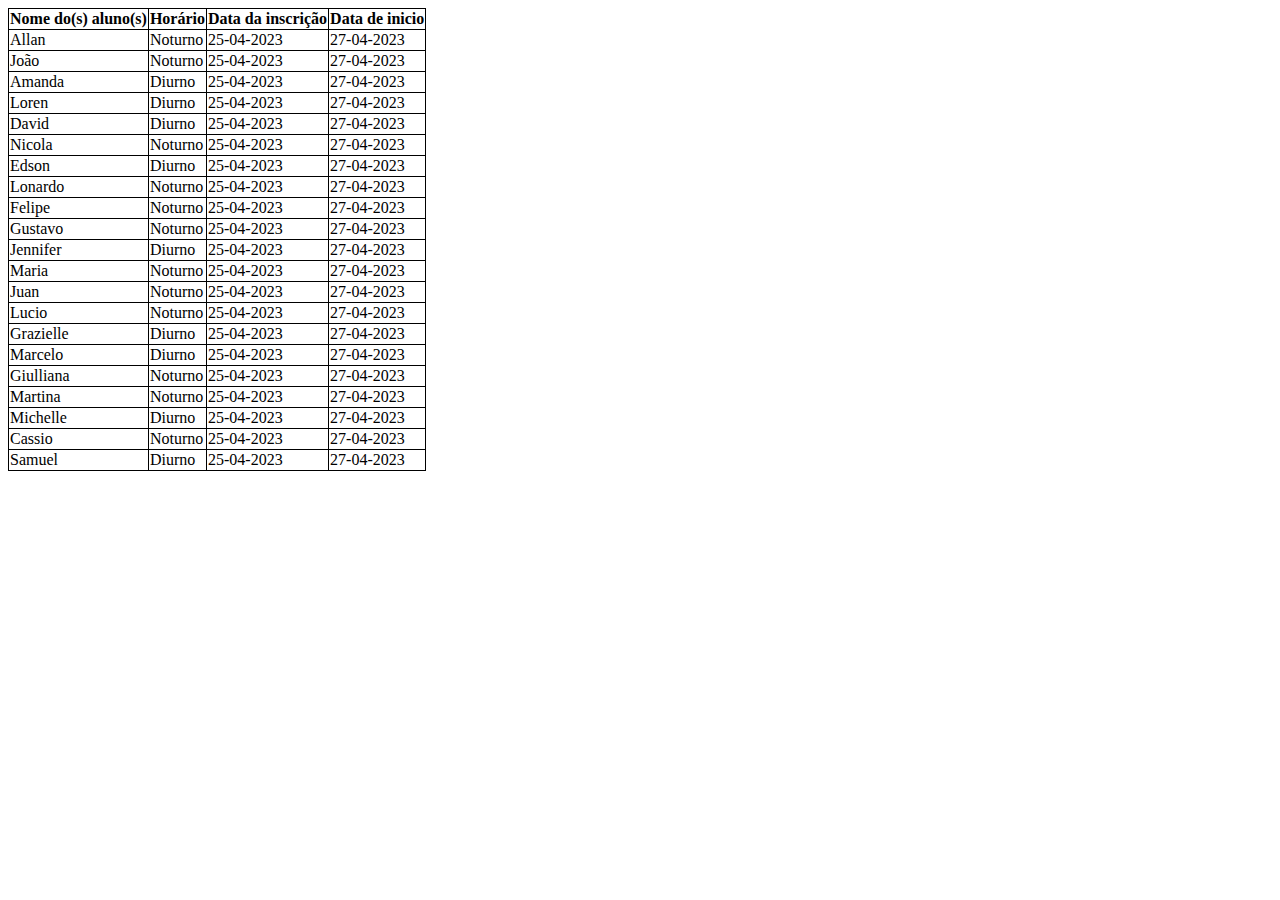
==== felipe_antunes/alunosCadastrados.html @ 456ba4e5 "15 de maio" ====
<!DOCTYPE html>
<html lang="en">
<head>
    <meta charset="UTF-8">
    <meta http-equiv="X-UA-Compatible" content="IE=edge">
    <meta name="viewport" content="width=device-width, initial-scale=1.0">
    <title>Document</title>
    <style>
        table, th, td{
            border: 1px solid black;
            border-collapse: collapse;
        }
        </style>
</head>
<body>
    <table>
        <tr>
            <th>Nome do(s) aluno(s)</th>
            <th>Horário</th>
            <th>Data da inscrição</th>
            <th>Data de inicio</th>
        </tr>
        <tr>    
            <td>Allan</td>
            <td>Noturno</td>
            <td>25-04-2023</td>
            <td>27-04-2023</td>
        </tr>
        <tr>
             <td>João</td>
             <td>Noturno</td>
             <td>25-04-2023</td>
             <td>27-04-2023</td>
        </tr>
        <tr>    
            <td>Amanda</td>
            <td>Diurno</td>
            <td>25-04-2023</td>
            <td>27-04-2023</td>
        </tr>
        <tr>
            <td>Loren</td>
            <td>Diurno</td>
            <td>25-04-2023</td>
            <td>27-04-2023</td>
       </tr>
        <tr>    
            <td>David</td>
            <td>Diurno</td>
            <td>25-04-2023</td>
            <td>27-04-2023</td>
        </tr>
        <tr>
            <td>Nicola</td>
            <td>Noturno</td>
            <td>25-04-2023</td>
            <td>27-04-2023</td>
       </tr>
            <tr>    
                <td>Edson</td>
                <td>Diurno</td>
                <td>25-04-2023</td>
                <td>27-04-2023</td>
            </tr>
             <tr>
                <td>Lonardo</td>
                <td>Noturno</td>
                <td>25-04-2023</td>
                <td>27-04-2023</td>
           </tr>

            <tr>
                <td>Felipe</a></td>
                <td>Noturno</td>
                <td>25-04-2023</td>
                <td>27-04-2023</td>
            </tr>
            <tr>
                <td>Gustavo</td>
                <td>Noturno</td>
                <td>25-04-2023</td>
                <td>27-04-2023</td>
            </tr>
            
            <tr>    
                <td>Jennifer</td>
                <td>Diurno</td>
                <td>25-04-2023</td>
                <td>27-04-2023</td>
            </tr>
            <tr>
                <td>Maria</td>
                <td>Noturno</td>
                <td>25-04-2023</td>
                <td>27-04-2023</td>
           </tr>
            <tr>
                <td>Juan</td>
                <td>Noturno</td>
                <td>25-04-2023</td>
                <td>27-04-2023</td>
            </tr>
            <tr>    
                <td>Lucio</td>
                <td>Noturno</td>
                <td>25-04-2023</td>
                <td>27-04-2023</td>
            </tr>
            <tr>
                <td>Grazielle</td>
                <td>Diurno</td>
                <td>25-04-2023</td>
                <td>27-04-2023</td>
           </tr>
            <tr>    
                <td>Marcelo</td>
                <td>Diurno</td>
                <td>25-04-2023</td>
                <td>27-04-2023</td>
            </tr>
            <tr>
                <td>Giulliana</td>
                <td>Noturno</td>
                <td>25-04-2023</td>
                <td>27-04-2023</td>
           </tr>
            <tr>
                <td>Martina</td>
                <td>Noturno</td>
                <td>25-04-2023</td>
                <td>27-04-2023</td>
            </tr>
            <tr>    
                <td>Michelle</td>
                <td>Diurno</td>
                <td>25-04-2023</td>
                <td>27-04-2023</td>
            </tr>
            <tr>
                <td>Cassio</td>
                <td>Noturno</td>
                <td>25-04-2023</td>
                <td>27-04-2023</td>
           </tr>
            <tr>
                <td>Samuel</td>
                <td>Diurno</td>
                <td>25-04-2023</td>
                <td>27-04-2023</td>
            </tr>
        
    </table>
</body>
</html>
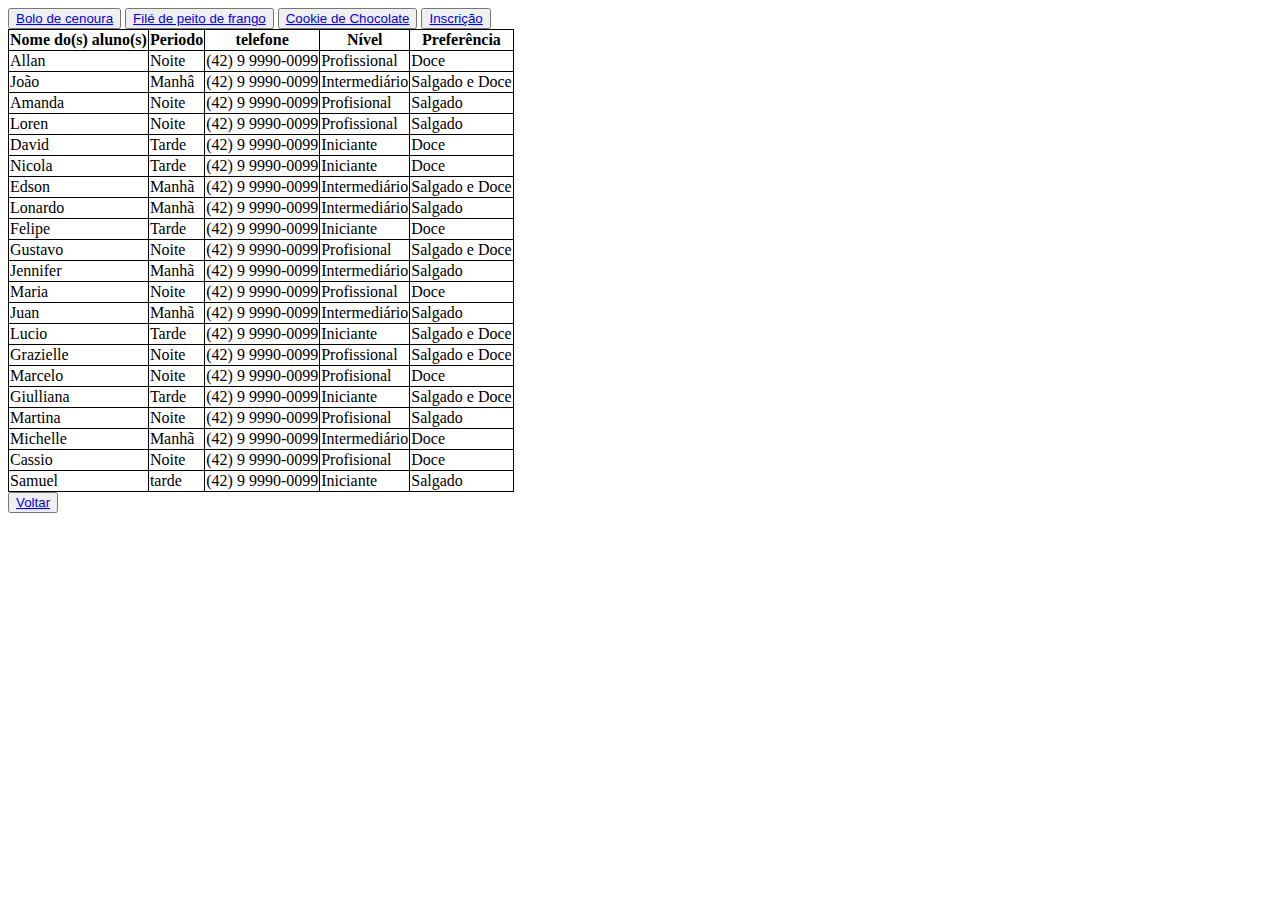
==== commit 4d896fe8: "aula-css" ====
--- a/felipe_antunes/alunosCadastrados.html
+++ b/felipe_antunes/alunosCadastrados.html
@@ -1,154 +1,185 @@
 <!DOCTYPE html>
 <html lang="en">
+
 <head>
     <meta charset="UTF-8">
     <meta http-equiv="X-UA-Compatible" content="IE=edge">
     <meta name="viewport" content="width=device-width, initial-scale=1.0">
     <title>Document</title>
     <style>
-        table, th, td{
+        table,
+        th,
+        td {
             border: 1px solid black;
             border-collapse: collapse;
         }
-        </style>
+    </style>
 </head>
+
 <body>
+    <button><a href="./boloCenoura.html"> Bolo de cenoura</a></button>
+    <button><a href="./filéDEFrango.html">Filé de peito de frango</a></button>
+    <button><a href="./cookieChocolate.html">Cookie de Chocolate</a></button>
+    <button><a href="./formulário.html">Inscrição</a></button>
+    <form action="./formulário.html"></form>
     <table>
         <tr>
             <th>Nome do(s) aluno(s)</th>
-            <th>Horário</th>
-            <th>Data da inscrição</th>
-            <th>Data de inicio</th>
-        </tr>
-        <tr>    
-            <td>Allan</td>
-            <td>Noturno</td>
-            <td>25-04-2023</td>
-            <td>27-04-2023</td>
+            <th>Periodo</th>
+            <th>telefone</th>
+            <th>Nível</th>
+            <th>Preferência</th>
         </tr>
         <tr>
-             <td>João</td>
-             <td>Noturno</td>
-             <td>25-04-2023</td>
-             <td>27-04-2023</td>
+            <td>Allan</td>
+            <td>Noite</td>
+            <td>(42) 9 9990-0099</td>
+            <td>Profissional</td>
+            <td>Doce</td>
         </tr>
-        <tr>    
+        <tr>
+            <td>João</td>
+            <td>Manhâ</td>
+            <td>(42) 9 9990-0099</td>
+            <td>Intermediário</td>
+            <td>Salgado e Doce</td>
+        </tr>
+        <tr>
             <td>Amanda</td>
-            <td>Diurno</td>
-            <td>25-04-2023</td>
-            <td>27-04-2023</td>
+            <td>Noite</td>
+            <td>(42) 9 9990-0099</td>
+            <td>Profisional</td>
+            <td>Salgado</td>
         </tr>
         <tr>
             <td>Loren</td>
-            <td>Diurno</td>
-            <td>25-04-2023</td>
-            <td>27-04-2023</td>
-       </tr>
-        <tr>    
+            <td>Noite</td>
+            <td>(42) 9 9990-0099</td>
+            <td>Profissional</td>
+            <td>Salgado</td>
+        </tr>
+        <tr>
             <td>David</td>
-            <td>Diurno</td>
-            <td>25-04-2023</td>
-            <td>27-04-2023</td>
+            <td>Tarde</td>
+            <td>(42) 9 9990-0099</td>
+            <td>Iniciante</td>
+            <td>Doce</td>
         </tr>
         <tr>
             <td>Nicola</td>
-            <td>Noturno</td>
-            <td>25-04-2023</td>
-            <td>27-04-2023</td>
-       </tr>
-            <tr>    
-                <td>Edson</td>
-                <td>Diurno</td>
-                <td>25-04-2023</td>
-                <td>27-04-2023</td>
-            </tr>
-             <tr>
-                <td>Lonardo</td>
-                <td>Noturno</td>
-                <td>25-04-2023</td>
-                <td>27-04-2023</td>
-           </tr>
+            <td>Tarde</td>
+            <td>(42) 9 9990-0099</td>
+            <td>Iniciante</td>
+            <td>Doce</td>
+        </tr>
+        <tr>
+            <td>Edson</td>
+            <td>Manhã</td>
+            <td>(42) 9 9990-0099</td>
+            <td>Intermediário</td>
+            <td>Salgado e Doce</td>
+        </tr>
+        <tr>
+            <td>Lonardo</td>
+            <td>Manhã</td>
+            <td>(42) 9 9990-0099</td>
+            <td>Intermediário</td>
+            <td>Salgado</td>
+        </tr>
+        <tr>
+            <td>Felipe</a></td>
+            <td>Tarde</td>
+            <td>(42) 9 9990-0099</td>
+            <td>Iniciante</td>
+            <td>Doce</td>
+        </tr>
+        <tr>
+            <td>Gustavo</td>
+            <td>Noite</td>
+            <td>(42) 9 9990-0099</td>
+            <td>Profisional</td>
+            <td>Salgado e Doce</td>
+        </tr>
+        <tr>
+            <td>Jennifer</td>
+            <td>Manhã</td>
+            <td>(42) 9 9990-0099</td>
+            <td>Intermediário</td>
+            <td>Salgado</td>
+        </tr>
+        <tr>
+            <td>Maria</td>
+            <td>Noite</td>
+            <td>(42) 9 9990-0099</td>
+            <td>Profissional</td>
+            <td>Doce</td>
+        </tr>
+        <tr>
+            <td>Juan</td>
+            <td>Manhã</td>
+            <td>(42) 9 9990-0099</td>
+            <td>Intermediário</td>
+            <td>Salgado</td>
+        </tr>
+        <tr>
+            <td>Lucio</td>
+            <td>Tarde</td>
+            <td>(42) 9 9990-0099</td>
+            <td>Iniciante</td>
+            <td>Salgado e Doce</td>
+        </tr>
+        <tr>
+            <td>Grazielle</td>
+            <td>Noite</td>
+            <td>(42) 9 9990-0099</td>
+            <td>Profissional</td>
+            <td>Salgado e Doce</td>
+        </tr>
+        <tr>
+            <td>Marcelo</td>
+            <td>Noite</td>
+            <td>(42) 9 9990-0099</td>
+            <td>Profisional</td>
+            <td>Doce</td>
+        </tr>
+        <tr>
+            <td>Giulliana</td>
+            <td>Tarde</td>
+            <td>(42) 9 9990-0099</td>
+            <td>Iniciante</td>
+            <td>Salgado e Doce</td>
+        </tr>
+        <tr>
+            <td>Martina</td>
+            <td>Noite</td>
+            <td>(42) 9 9990-0099</td>
+            <td>Profisional</td>
+            <td>Salgado</td>
+        </tr>
+        <tr>
+            <td>Michelle</td>
+            <td>Manhã</td>
+            <td>(42) 9 9990-0099</td>
+            <td>Intermediário</td>
+            <td>Doce</td>
+        </tr>
+        <tr>
+            <td>Cassio</td>
+            <td>Noite</td>
+            <td>(42) 9 9990-0099</td>
+            <td>Profisional</td>
+            <td>Doce</td>
+        </tr>
+        <tr>
+            <td>Samuel</td>
+            <td>tarde</td>
+            <td>(42) 9 9990-0099</td>
+            <td>Iniciante</td>
+            <td>Salgado</td>
+        </tr>
 
-            <tr>
-                <td>Felipe</a></td>
-                <td>Noturno</td>
-                <td>25-04-2023</td>
-                <td>27-04-2023</td>
-            </tr>
-            <tr>
-                <td>Gustavo</td>
-                <td>Noturno</td>
-                <td>25-04-2023</td>
-                <td>27-04-2023</td>
-            </tr>
-            
-            <tr>    
-                <td>Jennifer</td>
-                <td>Diurno</td>
-                <td>25-04-2023</td>
-                <td>27-04-2023</td>
-            </tr>
-            <tr>
-                <td>Maria</td>
-                <td>Noturno</td>
-                <td>25-04-2023</td>
-                <td>27-04-2023</td>
-           </tr>
-            <tr>
-                <td>Juan</td>
-                <td>Noturno</td>
-                <td>25-04-2023</td>
-                <td>27-04-2023</td>
-            </tr>
-            <tr>    
-                <td>Lucio</td>
-                <td>Noturno</td>
-                <td>25-04-2023</td>
-                <td>27-04-2023</td>
-            </tr>
-            <tr>
-                <td>Grazielle</td>
-                <td>Diurno</td>
-                <td>25-04-2023</td>
-                <td>27-04-2023</td>
-           </tr>
-            <tr>    
-                <td>Marcelo</td>
-                <td>Diurno</td>
-                <td>25-04-2023</td>
-                <td>27-04-2023</td>
-            </tr>
-            <tr>
-                <td>Giulliana</td>
-                <td>Noturno</td>
-                <td>25-04-2023</td>
-                <td>27-04-2023</td>
-           </tr>
-            <tr>
-                <td>Martina</td>
-                <td>Noturno</td>
-                <td>25-04-2023</td>
-                <td>27-04-2023</td>
-            </tr>
-            <tr>    
-                <td>Michelle</td>
-                <td>Diurno</td>
-                <td>25-04-2023</td>
-                <td>27-04-2023</td>
-            </tr>
-            <tr>
-                <td>Cassio</td>
-                <td>Noturno</td>
-                <td>25-04-2023</td>
-                <td>27-04-2023</td>
-           </tr>
-            <tr>
-                <td>Samuel</td>
-                <td>Diurno</td>
-                <td>25-04-2023</td>
-                <td>27-04-2023</td>
-            </tr>
-        
     </table>
+    <Button><a href="./index.html">Voltar</a></Button>
 </body>
+
 </html>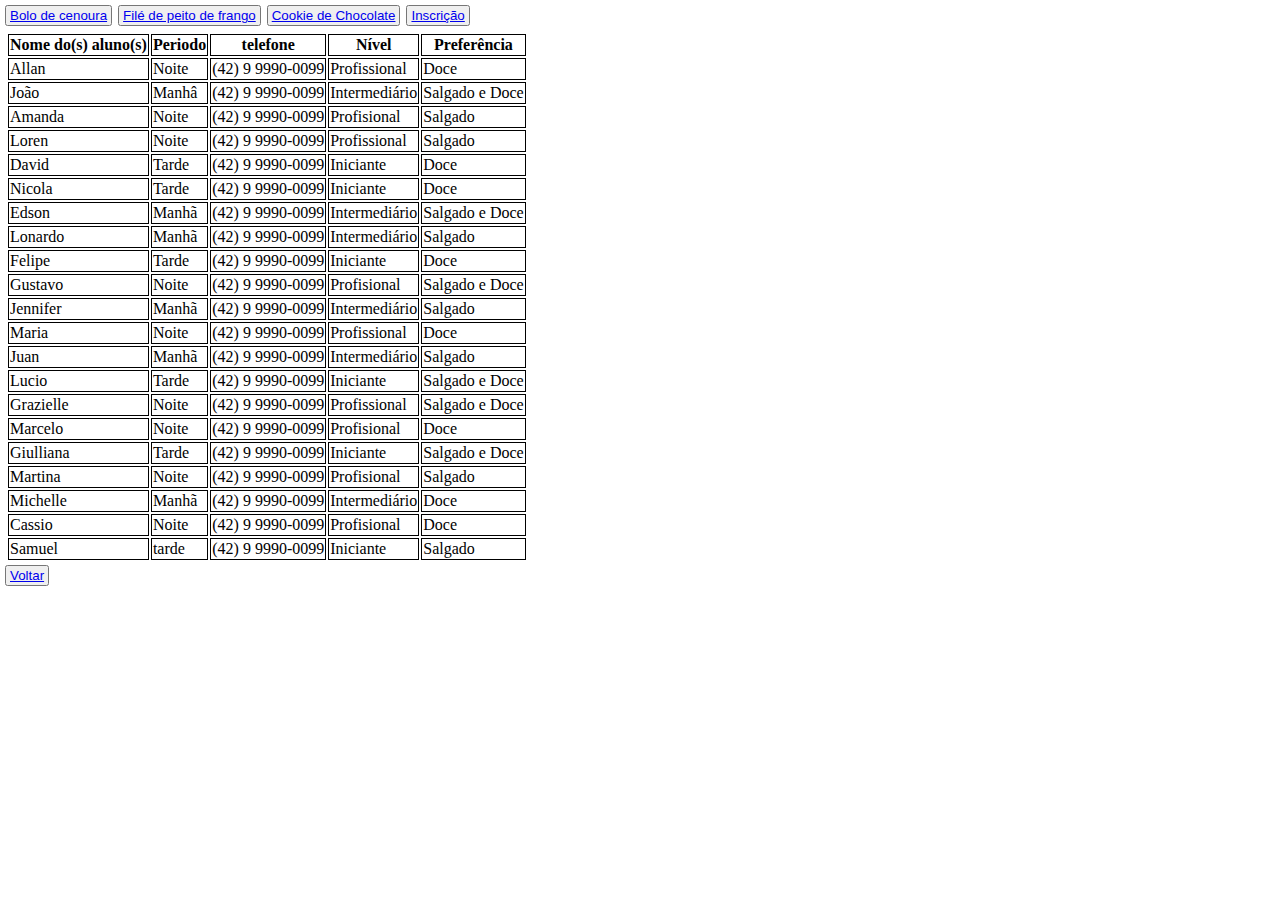
==== commit 04f6b7ef: "aula dia 06-06" ====
--- a/felipe_antunes/alunosCadastrados.html
+++ b/felipe_antunes/alunosCadastrados.html
@@ -7,20 +7,27 @@
     <meta name="viewport" content="width=device-width, initial-scale=1.0">
     <title>Document</title>
     <style>
+        *{
+            margin: 1px;
+            padding: 1px;
+        }
+        #titúlo
         table,
         th,
         td {
             border: 1px solid black;
             border-collapse: collapse;
         }
+        
     </style>
 </head>
 
 <body>
-    <button><a href="./boloCenoura.html"> Bolo de cenoura</a></button>
-    <button><a href="./filéDEFrango.html">Filé de peito de frango</a></button>
-    <button><a href="./cookieChocolate.html">Cookie de Chocolate</a></button>
-    <button><a href="./formulário.html">Inscrição</a></button>
+    
+    <button class="botao"><a href="./boloCenoura.html"> Bolo de cenoura</a></button>
+    <button class="botao"><a href="./filéDEFrango.html">Filé de peito de frango</a></button>
+    <button class="botao"><a href="./cookieChocolate.html">Cookie de Chocolate</a></button>
+    <button class="botao"><a href="./formulário.html">Inscrição</a></button>
     <form action="./formulário.html"></form>
     <table>
         <tr>
